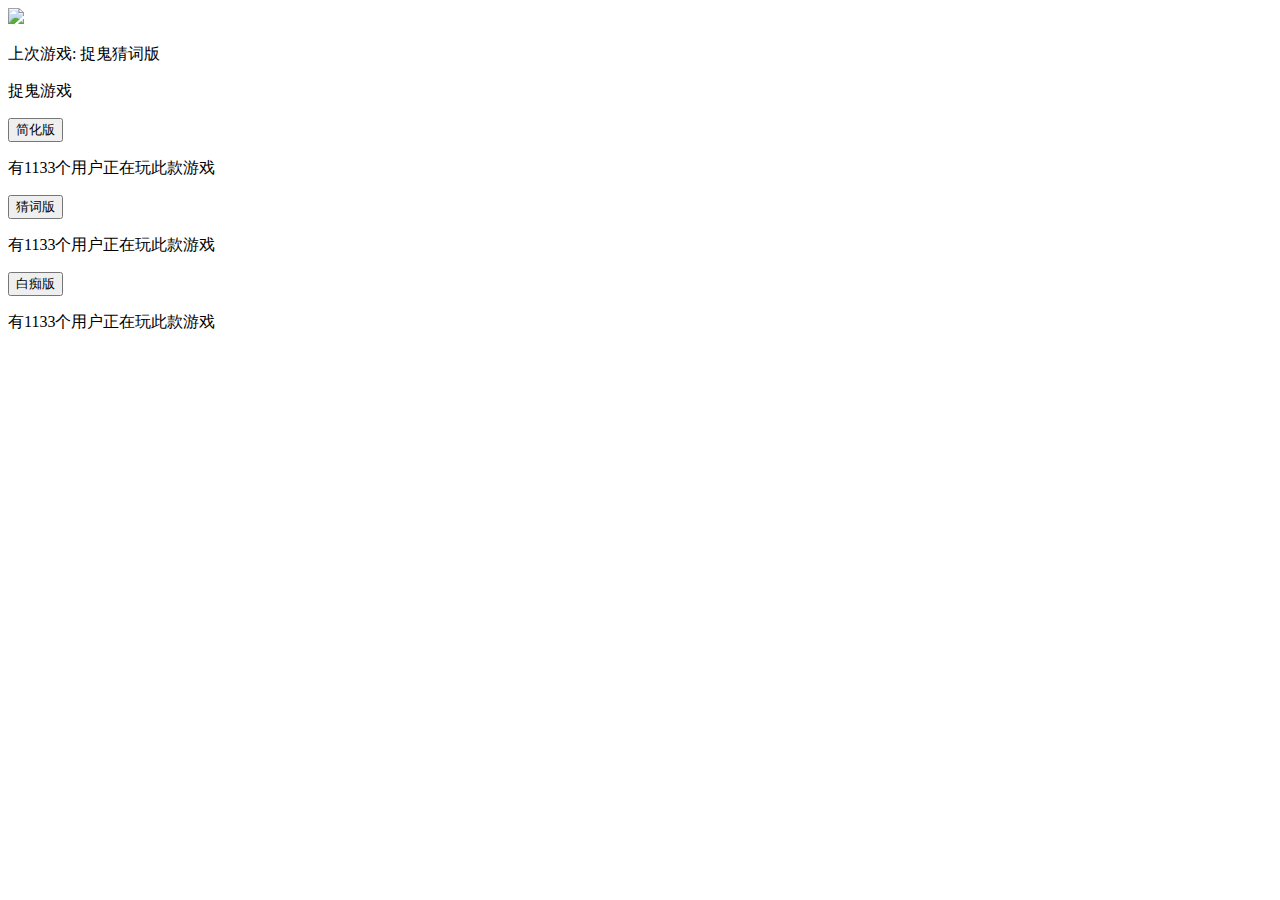
==== index.html @ 5ce301d4 "Update and rename index.md to index.html" ====
<!DOCTYPE html>
<html>
<head>
    <meta charset="utf-8">
	<title>任务七</title>
	<link rel="stylesheet" type="text/css" href="style.css">
	<meta name="viewport" content="width=device-width, inital-scale=1.0,user-scalable=no"/>
</head>
<body>
    <header>
	    <div class="header">
		<img src="images/03.png">
		</div>
    </header>
	<!--内容-->
	<div class="nav">
	    <p>上次游戏:&nbsp捉鬼猜词版</p
		<img src="images/04.png">
	</div>
	<div class="main">
	    <p class="main-title">捉鬼游戏</p>
		
		<div class="content">
		    <button onclick="{location.href='task7-2.html'}"type="button" class="content-btn btn">简化版</button>
		    <p>有1133个用户正在玩此款游戏</p>
		</div>
		<div class="content">
		    <button onclick="{location.href='task7-2.html'}"type="button" type="button" class="content-btn btn">猜词版</button>
		    <p>有1133个用户正在玩此款游戏</p>
		</div> 
        <div class="content">
		    <button onclick="{location.href='task7-2.html'}"type="button" type="button" class="content-btn btn">白痴版</button>
		    <p>有1133个用户正在玩此款游戏</p>
		</div>
        <div class="footer">
		    <a href="#"></a>
			<a href="#"></a>
			<a href="#"></a>
			<a href="#"></a>
		</div>	
		<div class="right">
		    <a href="task7-2.html"></a>
	    </div>	  	
	</div>
</body>
</html>
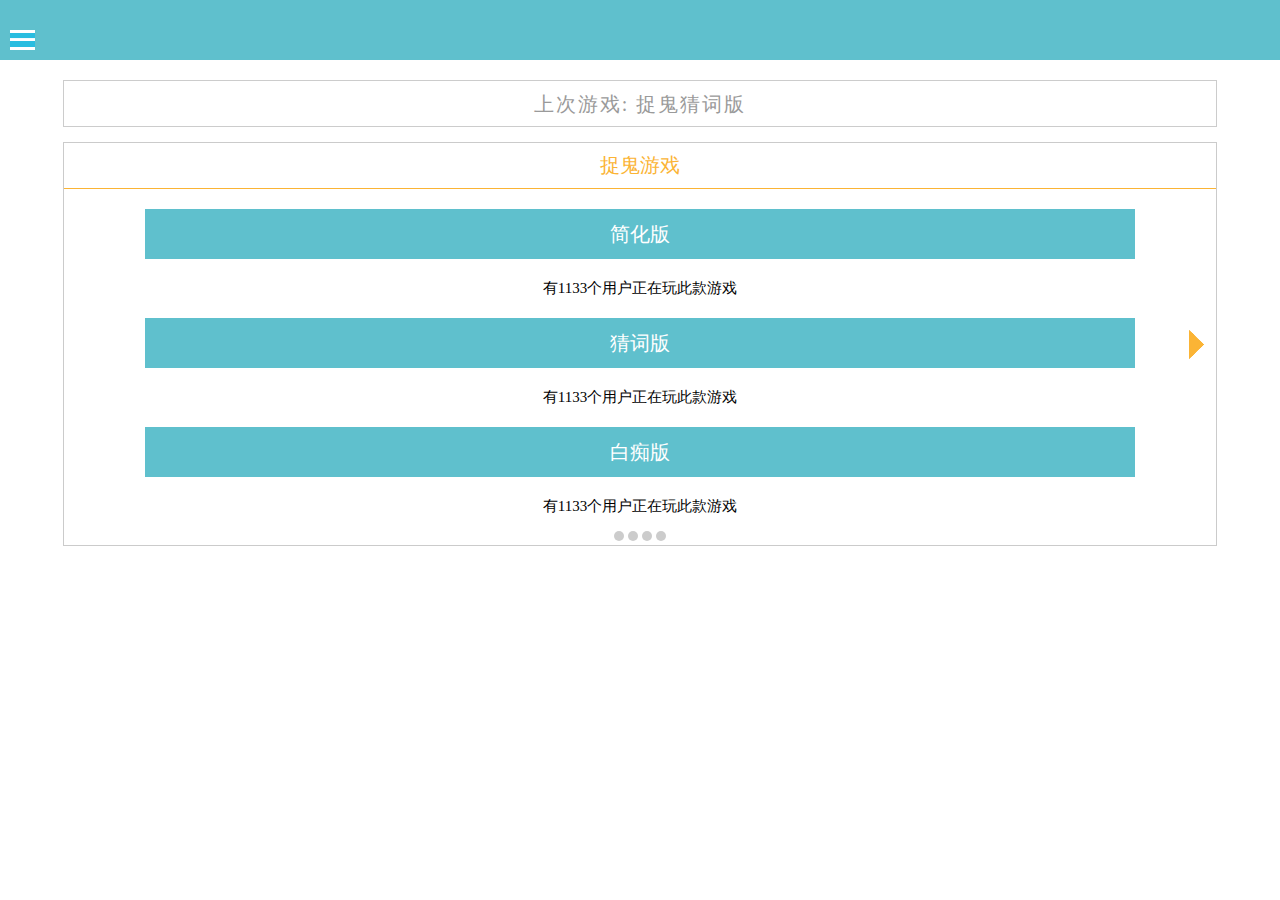
==== commit c6fdc428: "Update index.html" ====
--- a/index.html
+++ b/index.html
@@ -38,8 +38,10 @@
 			<a href="#"></a>
 			<a href="#"></a>
 		</div>	
-		<div class="right">
-		    <a href="task7-2.html"></a>
+		<div>
+		    <a href="task7-2.html">
+			<img class="right-img" src="images/07.png"/>
+	           </a>
 	    </div>	  	
 	</div>
 </body>
--- a/style.css
+++ b/style.css
@@ -0,0 +1,94 @@
+@charset="utf-8";
+*{
+	margin:0;
+	padding:0;
+}
+ .header{
+	height:60px;
+	background-color:#5fc0cd;
+}
+ .header img{
+	 margin-top:30px;
+	 margin-left:10px;
+	 width:25px;
+ }
+ /*内容*/
+ .nav{
+	 border:1px solid #ccc;
+	 margin:0 auto;
+	 width:90%;
+	 height:45px;
+	 margin-top:20px;
+	 font-size:20px;
+	 color: #9a9a9a;
+	 letter-spacing:2px;
+	 text-align:center;
+ }
+ .nav p{
+	  margin-top:10px;
+ }
+ .nav img{
+	 float:right;
+	 margin-right:2%;
+	 margin-top:-20px;
+	 width:10px;
+ }
+ .main{
+	 width:90%;
+	 margin:0 auto;
+	 background:#fff;
+	 border:1px solid #cbcbcb;
+	 position:relative;
+	 margin-top:15px;	 
+ }
+.main-title{
+    height:45px;
+    margin-bottom: 0;
+    text-align: center;
+    line-height: 45px;
+    font-size: 20px;
+    color: #fbb435;
+    border-bottom:1px solid #fbb435;
+}
+ .content{
+	 text-align:center;
+	 position:relative;
+ }
+ .content-btn{	 
+	 outline:none !important;
+	 height:50px;
+	 width:86%;
+	 background:#5fc0cd;
+	 margin:20px auto;
+	 border-radius:0;
+	 color:#fff;
+	 font-size:20px;
+	  border:none;
+ }
+ .content>p{
+	 font-size:15px;	
+ }
+ .right-img{
+	
+	  width:15px;
+	  float:right;
+	  margin-top:-215px;
+	  margin-right:1%;
+ }
+ .footer{
+	 text-align:center;
+ }
+ .footer>a{
+	 display:inline-block;
+	 width:10px;
+	 height:10px;
+	 background:#ccc;
+	 border-radius:50%;
+	 margin-top:15px;
+ }
+ .footer>a:hover{
+	 background:#5fc0cd; 
+ }
+ .content-btn:hover{
+	color: #9a9a9a;	 
+ }
